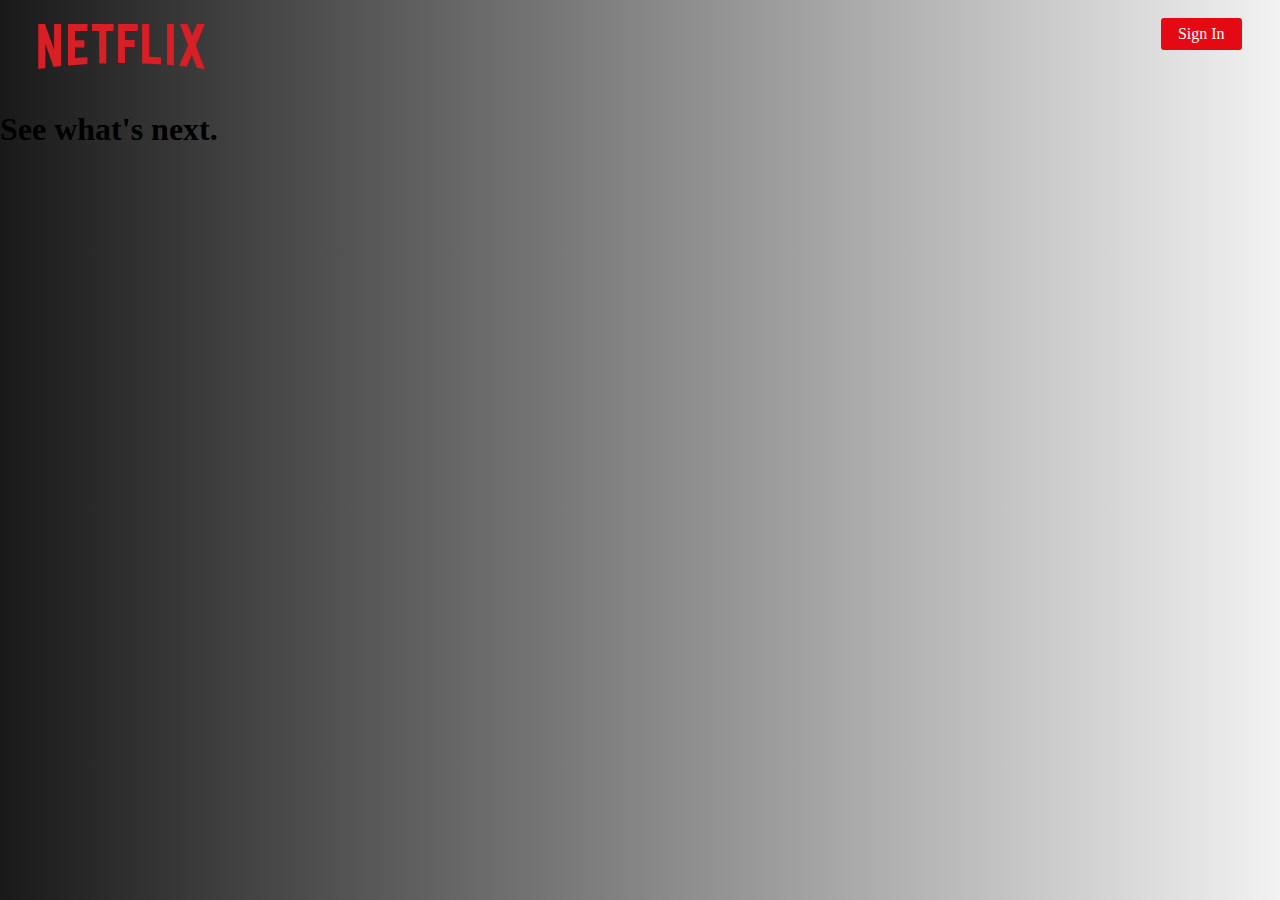
==== netflix/index.html @ ea135bad "[MAJ] Cloning Netflix - Logo SVG & bouton Sign In" ====
<!DOCTYPE html>
<html lang="en">

    <head>
        <meta charset="UTF-8">
        <meta http-equiv="X-UA-Compatible" content="IE=edge">
        <meta name="viewport" content="width=device-width, initial-scale=1.0">
        <title>Netflix Spain - Watch TV Shows Online, Watch Movies Online</title>
        <link rel="stylesheet" href="css/style.css">
    </head>

    <body>
        <header>
            <nav>
                <a class="logo" href="#">
                    <img src="img/logo.svg" alt="Logo Netflix">
                </a>
                <a class="signin" href="https://www.netflix.com/login">Sign In</a>
            </nav>
            <h1>See what's next.</h1>
        </header>
    </body>

</html>
---- netflix/css/style.css ----
body {
    margin: 0;
}

header {
    background: linear-gradient(
            to right,
            rgba(0, 0, 0, 0.9),
            rgba(0, 0, 0, 0.05)
        ),
        url("../img/header-background.jpg");
    background-size: cover;
    height: 100vh;
}

nav img {
    width: 167px;
    height: 45px;
    vertical-align: middle;
}

nav a.logo {
    display: inline-block;
    line-height: 90px;
    margin-left: 3%;
}

header nav {
    height: 90px;
}

nav .signin {
    color: #fff;
    float: right;
    background-color: #e50914;
    line-height: normal;
    margin-top: 18px;
    margin-right: 3%;
    padding: 7px 17px;
    font-weight: 400;
    border-radius: 3px;
    font-size: 16px;
    text-decoration: none;
}
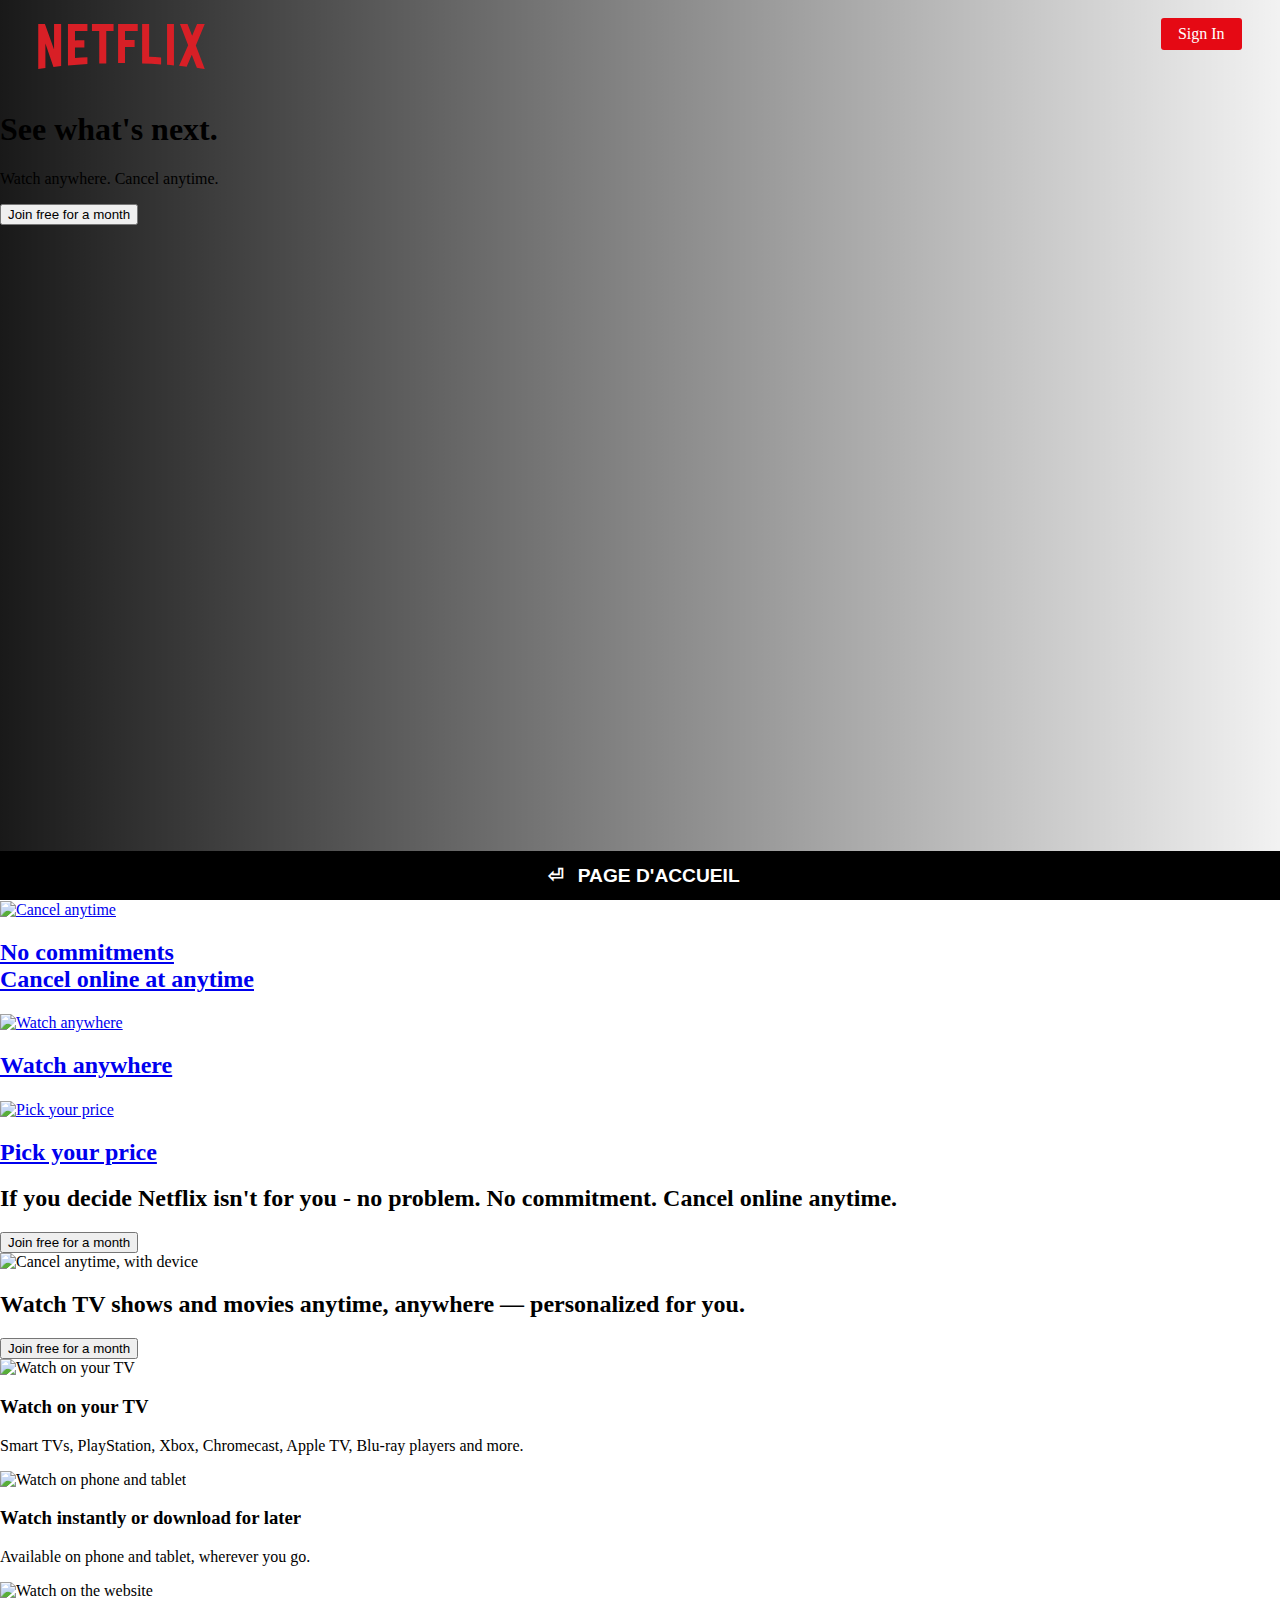
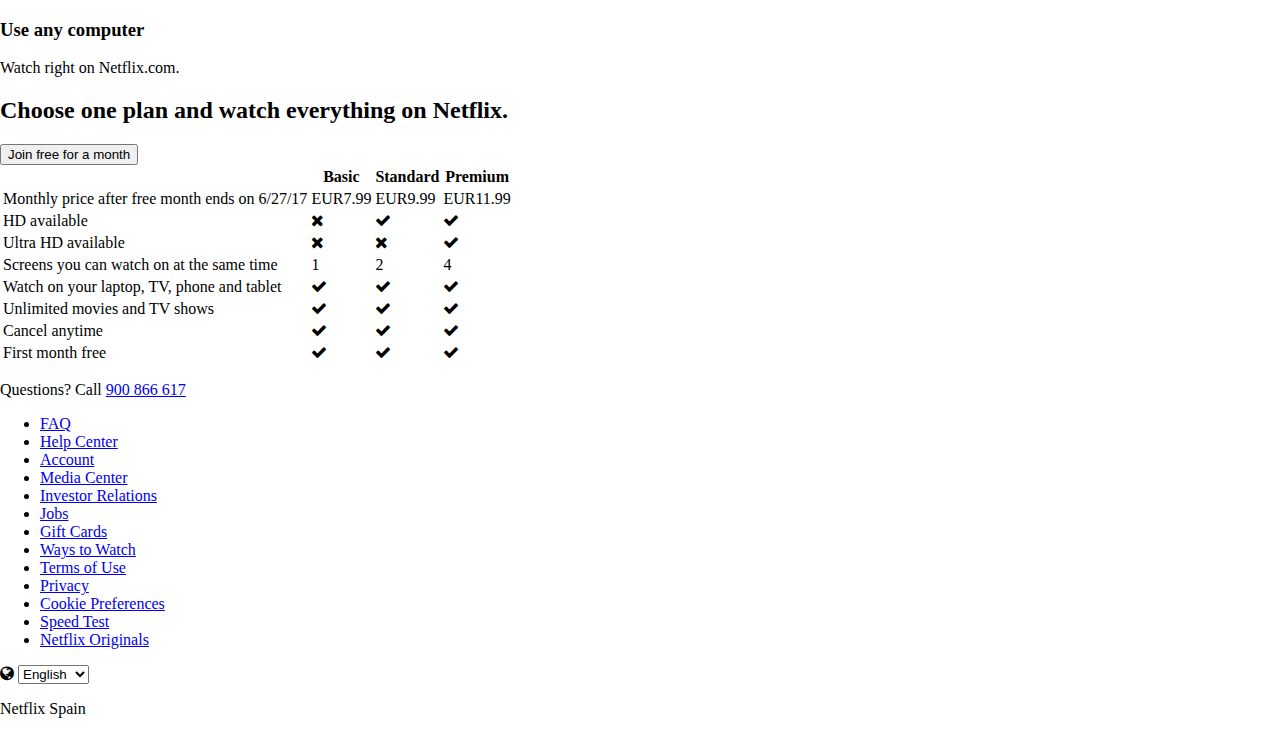
==== commit 80f2026e: "[NEW/MAJ] Page d'accueil du projet - Cloning Netflix HTML" ====
--- a/netflix/index.html
+++ b/netflix/index.html
@@ -7,6 +7,9 @@
         <meta name="viewport" content="width=device-width, initial-scale=1.0">
         <title>Netflix Spain - Watch TV Shows Online, Watch Movies Online</title>
         <link rel="stylesheet" href="css/style.css">
+        <link href="https://cdnjs.cloudflare.com/ajax/libs/font-awesome/4.7.0/css/font-awesome.min.css"
+            rel="stylesheet">
+        <link rel="stylesheet" href="../css/btn-home.css">
     </head>
 
     <body>
@@ -17,8 +20,224 @@
                 </a>
                 <a class="signin" href="https://www.netflix.com/login">Sign In</a>
             </nav>
-            <h1>See what's next.</h1>
+
+            <section class="pitch">
+                <h1 class="pitch__title">See what's next.</h1>
+                <p class="pitch__subtitle">Watch anywhere. Cancel anytime.</p>
+                <button class="btn">Join free for a month</button>
+            </section>
         </header>
+
+        <main id="features">
+            <nav>
+                <div class="center columns size-80">
+                    <a href="#" class="column is-selected" data-id="cancelanytime">
+                        <img src="img/cancel.svg" alt="Cancel anytime">
+                        <h2>No commitments
+                            <br>
+                            Cancel online at anytime
+                        </h2>
+                    </a>
+
+                    <a href="#" class="column" data-id="watchanywhere">
+                        <img src="img/watchanywhere.svg" alt="Watch anywhere">
+                        <h2>Watch anywhere</h2>
+                    </a>
+
+                    <a href="#" class="column" data-id="pickprice">
+                        <img src="img/pickprice.svg" alt="Pick your price">
+                        <h2>Pick your price</h2>
+                    </a>
+                </div>
+            </nav>
+
+            <article>
+                <section class="is-selected center size-70" data-id="cancelanytime">
+                    <div class="columns">
+                        <div class="column">
+                            <h2>
+                                If you decide Netflix isn't for you - no problem. No commitment. Cancel online
+                                anytime.
+                            </h2>
+                            <button class="btn btn-large">Join free for a month</button>
+                        </div>
+
+
+                        <div class="column">
+                            <img src="img/cancelanytime_withdevice.png" alt="Cancel anytime, with device">
+                        </div>
+                    </div>
+                </section>
+
+                <section class="center size-80" id="watchanywhere" data-id="watchanywhere">
+                    <div class="columns">
+                        <h2 class="column">
+                            Watch TV shows and movies anytime, anywhere — personalized for you.
+                        </h2>
+                        <button class="btn btn-large column is-narrow">Join free for a month</button>
+                    </div>
+
+                    <div class="columns size-90 center">
+                        <div class="column text-center">
+                            <img src="img/asset_TV_UI.png" alt="Watch on your TV">
+                            <h3>Watch on your TV</h3>
+                            <p>Smart TVs, PlayStation, Xbox, Chromecast, Apple TV, Blu-ray players and more.</p>
+                        </div>
+
+                        <div class="column text-center">
+                            <img src="img/asset_mobile_tablet_UI_2.png" alt="Watch on phone and tablet">
+                            <h3>Watch instantly or download for later</h3>
+                            <p>Available on phone and tablet, wherever you go.</p>
+                        </div>
+
+                        <div class="column text-center">
+                            <img src="img/asset_website_UI.png" alt="Watch on the website">
+                            <h3>Use any computer</h3>
+                            <p>Watch right on Netflix.com.</p>
+                        </div>
+                    </div>
+                </section>
+
+                <section class="center size-70" id="pickprice" data-id="pickprice">
+                    <div class="text-center">
+                        <h2>
+                            Choose one plan and watch everything on Netflix.
+                        </h2>
+                        <button class="btn btn-large">Join free for a month</button>
+                    </div>
+
+                    <table>
+                        <thead>
+                            <tr>
+                                <th></th>
+                                <th>Basic</th>
+                                <th>Standard</th>
+                                <th>Premium</th>
+                            </tr>
+                        </thead>
+                        <tbody>
+                            <tr>
+                                <td>Monthly price after free month ends on 6/27/17</td>
+                                <td>EUR7.99</td>
+                                <td>EUR9.99</td>
+                                <td>EUR11.99</td>
+                            </tr>
+                            <tr>
+                                <td>HD available</td>
+                                <td><i class="fa fa-times"></i></td>
+                                <td><i class="fa fa-check"></i></td>
+                                <td><i class="fa fa-check"></i></td>
+                            </tr>
+                            <tr>
+                                <td>Ultra HD available</td>
+                                <td><i class="fa fa-times"></i></td>
+                                <td><i class="fa fa-times"></i></td>
+                                <td><i class="fa fa-check"></i></td>
+                            </tr>
+                            <tr>
+                                <td>Screens you can watch on at the same time</td>
+                                <td>1</td>
+                                <td>2</td>
+                                <td>4</td>
+                            </tr>
+                            <tr>
+                                <td>Watch on your laptop, TV, phone and tablet</td>
+                                <td><i class="fa fa-check"></i></td>
+                                <td><i class="fa fa-check"></i></td>
+                                <td><i class="fa fa-check"></i></td>
+                            </tr>
+                            <tr>
+                                <td>Unlimited movies and TV shows</td>
+                                <td><i class="fa fa-check"></i></td>
+                                <td><i class="fa fa-check"></i></td>
+                                <td><i class="fa fa-check"></i></td>
+                            </tr>
+                            <tr>
+                                <td>Cancel anytime</td>
+                                <td><i class="fa fa-check"></i></td>
+                                <td><i class="fa fa-check"></i></td>
+                                <td><i class="fa fa-check"></i></td>
+                            </tr>
+                            <tr>
+                                <td>First month free</td>
+                                <td><i class="fa fa-check"></i></td>
+                                <td><i class="fa fa-check"></i></td>
+                                <td><i class="fa fa-check"></i></td>
+                            </tr>
+                        </tbody>
+                    </table>
+                </section>
+            </article>
+        </main>
+
+        <footer class="center size-90">
+            <p>
+                Questions? Call <a href="tel:900 866 617">900 866 617</a>
+            </p>
+
+            <ul class="columns flex-wrap">
+                <li class="column is-25">
+                    <a href="https://help.netflix.com/support/412"><span>FAQ</span></a>
+                </li>
+                <li class="column is-25">
+                    <a href="https://help.netflix.com"><span>Help Center</span></a>
+                </li>
+                <li class="column is-25">
+                    <a href="https://www.netflix.com/yourAccount"><span>Account</span></a>
+                </li>
+                <li class="column is-25">
+                    <a href="https://media.netflix.com/"><span>Media Center</span></a>
+                </li>
+                <li class="column is-25">
+                    <a href="http://ir.netflix.com/"><span>Investor Relations</span></a>
+                </li>
+                <li class="column is-25">
+                    <a href="https://jobs.netflix.com/jobs"><span>Jobs</span></a>
+                </li>
+                <li class="column is-25">
+                    <a href="https://www.netflix.com/redeem"><span>Gift Cards</span></a>
+                </li>
+                <li class="column is-25">
+                    <a href="https://www.netflix.com/watch"><span>Ways to Watch</span></a>
+                </li>
+                <li class="column is-25">
+                    <a href="https://help.netflix.com/legal/termsofuse"><span>Terms of Use</span></a>
+                </li>
+                <li class="column is-25">
+                    <a href="https://help.netflix.com/legal/privacy"><span>Privacy</span></a>
+                </li>
+                <li class="column is-25">
+                    <a href="https://help.netflix.com/legal/privacy#cookies"><span>Cookie Preferences</span></a>
+                </li>
+                <li class="column is-25">
+                    <a href="https://fast.com"><span>Speed Test</span></a>
+                </li>
+                <li class="column is-25">
+                    <a href="https://www.netflix.com/es-en/originals"><span>Netflix Originals</span></a>
+                </li>
+            </ul>
+
+            <div id="lang-selection">
+                <i class="fa fa-globe" aria-hidden="true"></i>
+                <select tabindex="0" aria-label="Language">
+                    <option value="es">Español</option>
+                    <option selected value="en">English</option>
+                </select>
+            </div>
+
+            <p id="company">Netflix Spain</p>
+        </footer>
+
+
+        <div class="btn-home">
+            <a href="../index.html" role="button">
+                <span>⏎</span>
+                Page d'Accueil
+            </a>
+        </div>
+        <!-- JavaScript -->
+        <script src="https://ajax.googleapis.com/ajax/libs/jquery/3.2.1/jquery.min.js"></script>
+        <script src="js/app.js"></script>
     </body>
 
 </html>--- a/css/btn-home.css
+++ b/css/btn-home.css
@@ -0,0 +1,24 @@
+/* Bouton de retour */
+
+.btn-home {
+    width: 100%;
+    text-align: center;
+    background-color: black;
+    position: fixed;
+    bottom: 0;
+    padding: 0.8rem 0rem;
+    color: white;
+    font-family: Arial, Helvetica, sans-serif;
+    font-weight: bold;
+    font-size: 1.2rem;
+}
+
+.btn-home span {
+    margin: 0 0.5rem;
+}
+
+.btn-home a {
+    text-transform: uppercase;
+    text-decoration: none;
+    color: white;
+}
